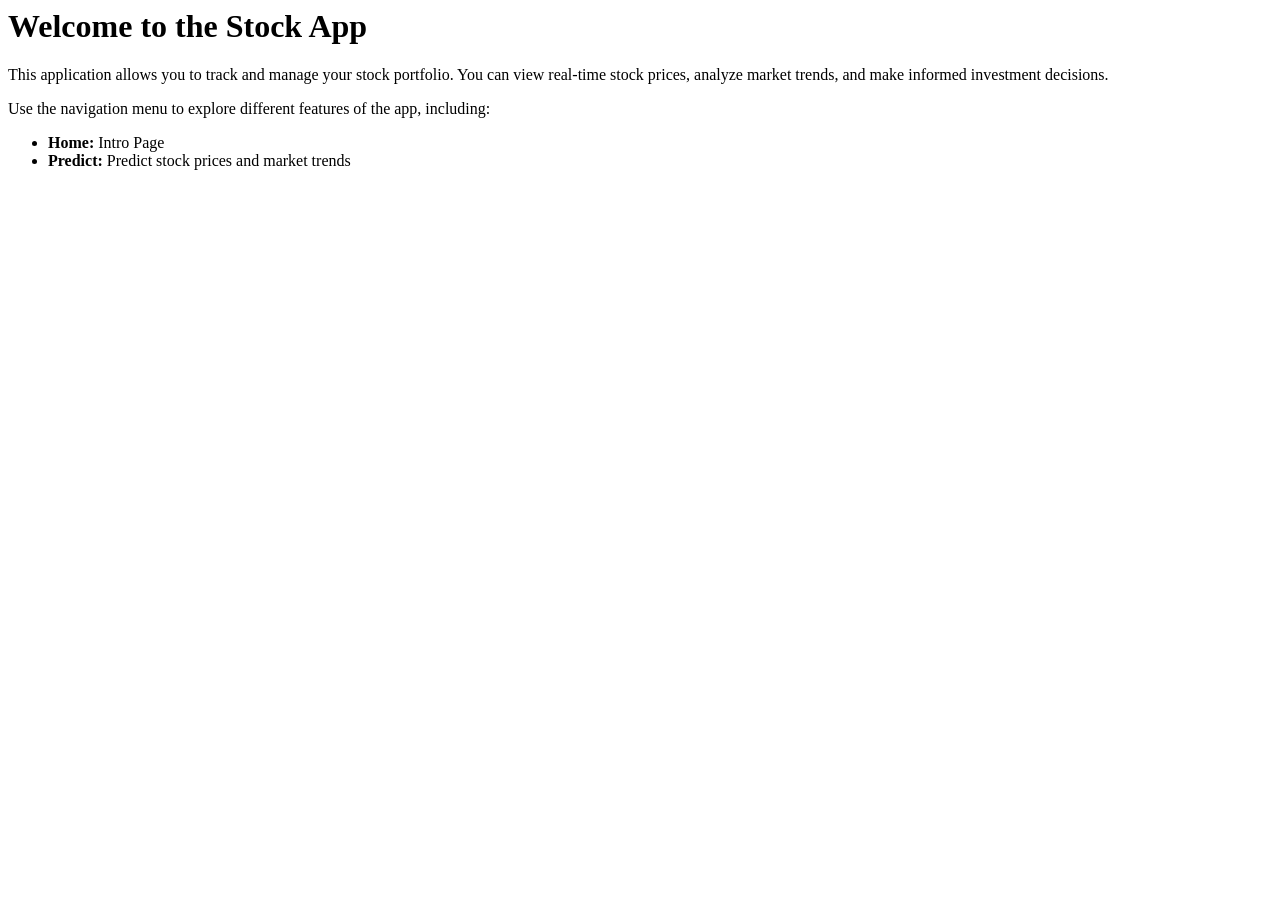
==== gui/stack_widgets/home.html @ eaefcdc6 "done" ====
<body>
    <h1>Welcome to the Stock App</h1>
    <p>This application allows you to track and manage your stock portfolio. You can view real-time stock prices, analyze market trends, and make informed investment decisions.</p>
    <p>Use the navigation menu to explore different features of the app, including:</p>
    <ul>
        <li><strong>Home:</strong> Intro Page</li>
        <li><strong>Predict:</strong> Predict stock prices and market trends</li>
    </ul>
</body>
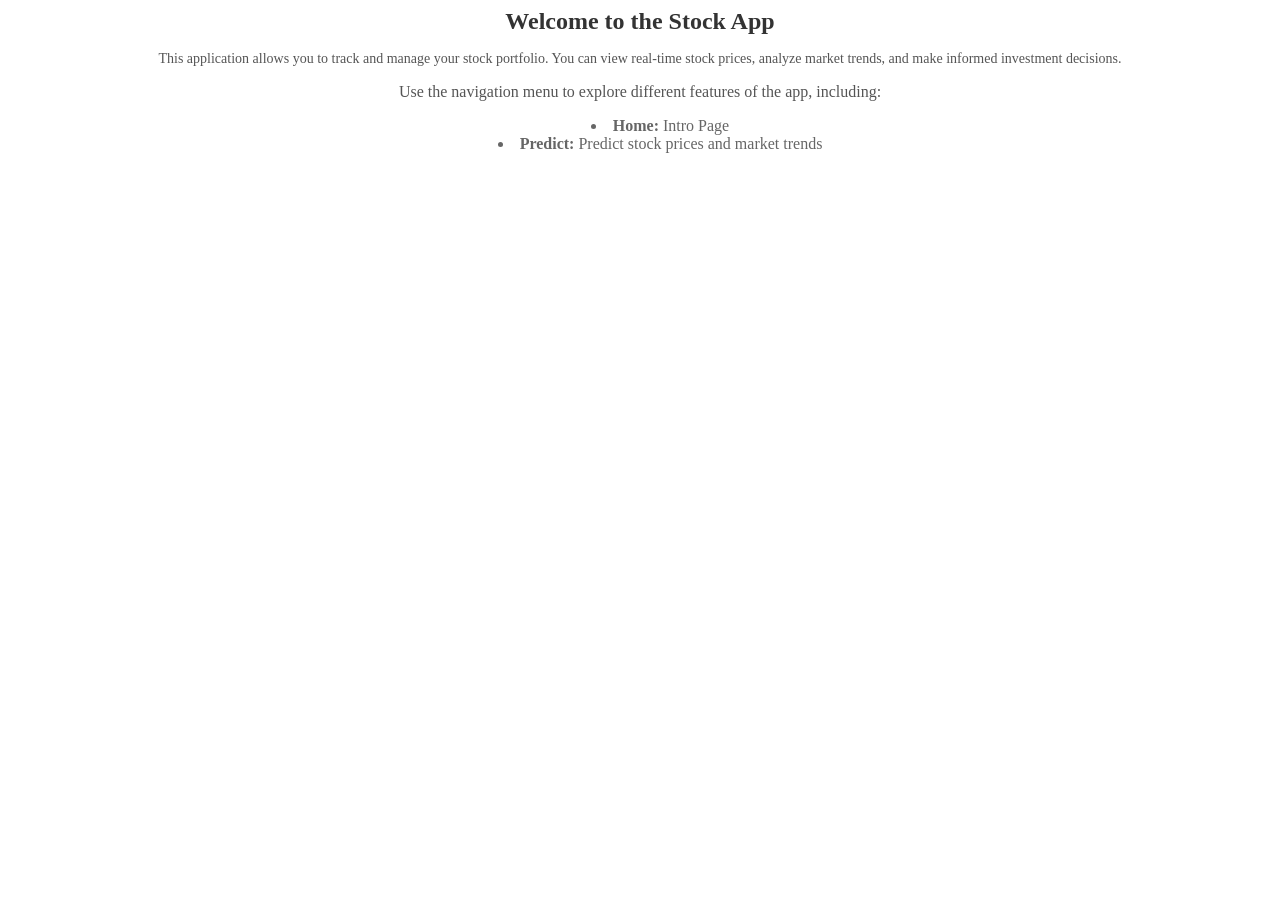
==== commit a6c16122: "done" ====
--- a/gui/stack_widgets/home.html
+++ b/gui/stack_widgets/home.html
@@ -1,8 +1,9 @@
+<!--The text for the Home page will be stored in this html file-->
 <body>
-    <h1>Welcome to the Stock App</h1>
-    <p>This application allows you to track and manage your stock portfolio. You can view real-time stock prices, analyze market trends, and make informed investment decisions.</p>
-    <p>Use the navigation menu to explore different features of the app, including:</p>
-    <ul>
+    <h1 style="text-align: center; color: #333; font-size: 24px;">Welcome to the Stock App</h1>
+    <p style="text-align: center; color: #555; font-size: 14px;">This application allows you to track and manage your stock portfolio. You can view real-time stock prices, analyze market trends, and make informed investment decisions.</p>
+    <p style="text-align: center; color: #555;">Use the navigation menu to explore different features of the app, including:</p>
+    <ul style="text-align: center; list-style-position: inside; color: #666;">
         <li><strong>Home:</strong> Intro Page</li>
         <li><strong>Predict:</strong> Predict stock prices and market trends</li>
     </ul>
